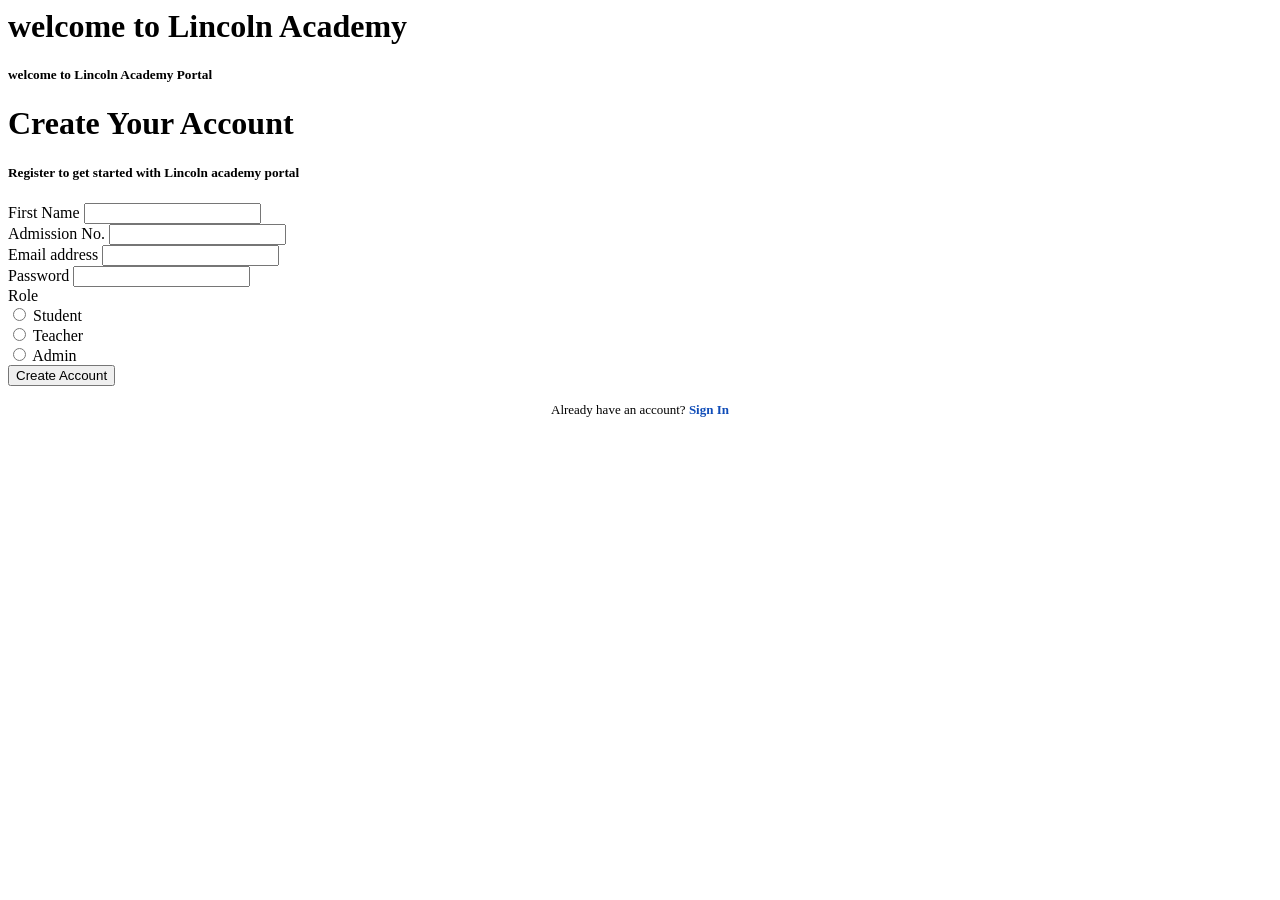
==== forms.html @ f7f62c6f "Create forms.html" ====
<html>

<head>
  <meta charset="UTF-8">
  <meta name="viewport" content="width=device-width, initial-scale=1">
  <title>Lincoln Academy</title>
  <link rel="stylesheet" href="forms.css">
</head>

<body>
  <div class="container">
    <div class="left">
      <h1>welcome to Lincoln Academy</h1>
      <h5>welcome to Lincoln Academy Portal</h5>
      </div>
      <div class="right">
      <h1>Create Your Account </h1>
      <h5>Register to get started with Lincoln academy portal</h5>
      <div class="group">
  <label>First Name</label>
  <input type="text">
  </div>
<div class="group">
  <label>Admission No.</label>
  <input type="text">
  </div>
<div class="group">
  <label>Email address</label>
  <input type="email">
  </div>
<div class="group">
  <label>Password</label>
  <input type="password">
  </div>
  <div class="group">
  <label>Role</label>
  <div class="role-option">
    <input type="radio" name="role"> <span>Student</span>
  </div>
  <div class="role-option">
    <input type="radio" name="role"> <span>Teacher</span>
  </div>
  <div class="role-option">
    <input type="radio" name="role"> <span>Admin</span>
  </div>
</div> 
<button>Create Account</button>
    <p style="text-align:center; font-size:13px; margin-top:16px;">
  Already have an account? <a href="login.html" style="color:#0f4cb8; text-decoration:none; font-weight:bold;">Sign In</a>
</p>
</div>
</div>
<script>
document.querySelector('button').addEventListener('click', function(e){
  e.preventDefault();
  const firstName = document.querySelectorAll('input')[0].value;
  const adm = document.querySelectorAll('input')[1].value;
  const email = document.querySelectorAll('input')[2].value;
  const pass = document.querySelectorAll('input')[3].value;
  const role = document.querySelector('input[name="role"]:checked');

  if(!email ||!pass ||!firstName){ alert('Fill all fields'); return; }
  if(!role){ alert('Pick a Role'); return; }
  let users = JSON.parse(localStorage.getItem('lincoln_users') || '[]');
  if(users.find(u => u.email === email)){
    alert('Account already exists! Go to Sign In');
    return;
  }

  users.push({firstName, adm, email, pass, role: role.nextElementSibling.innerText});
  localStorage.setItem('lincoln_users', JSON.stringify(users));
  alert('Account created! Now sign in');
  window.location.href = 'login.html';
});
</script>
</body>

</html>
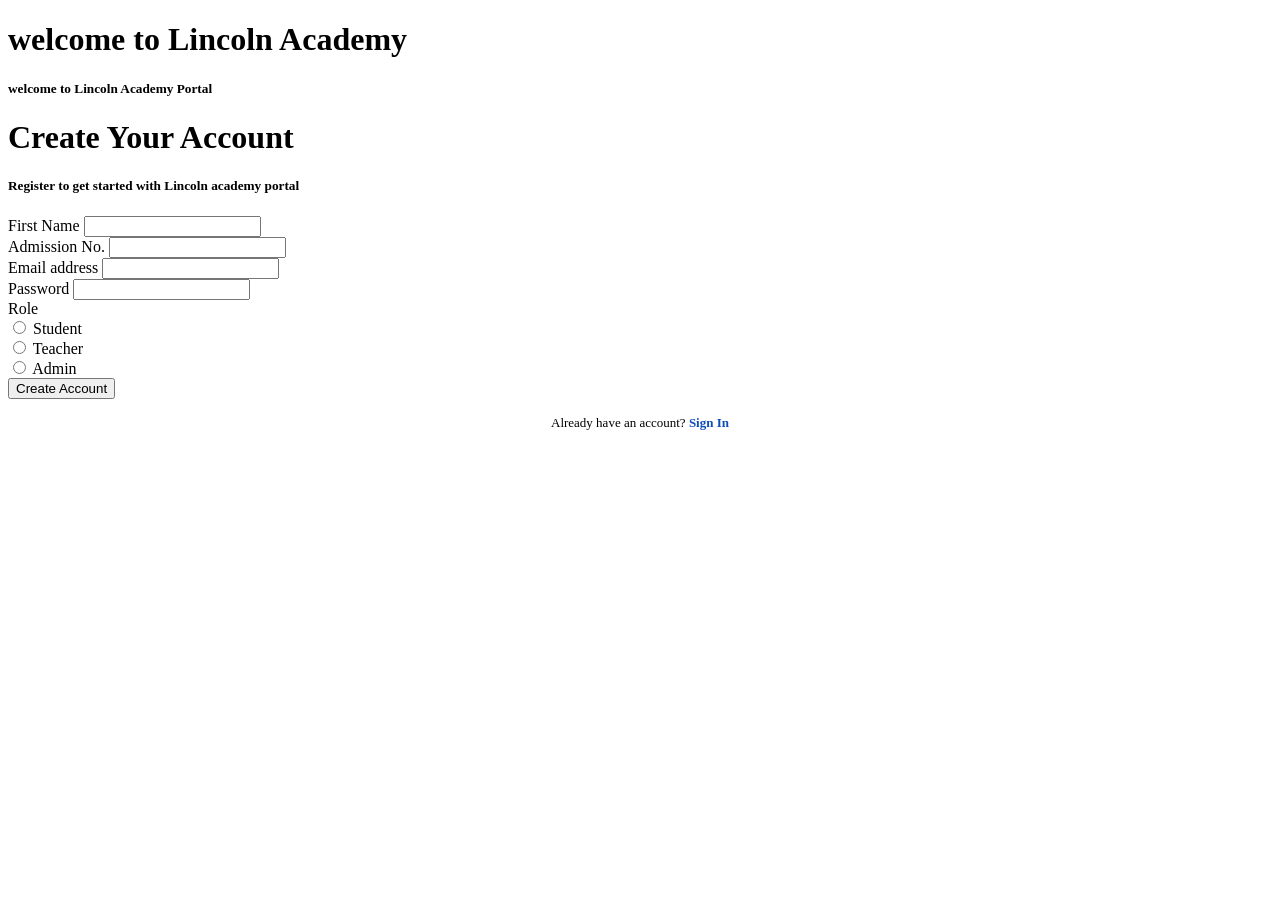
==== commit de44775b: "Update forms.html" ====
--- a/forms.html
+++ b/forms.html
@@ -1,3 +1,4 @@
+<!DOCTYPE html>
 <html>
 
 <head>
